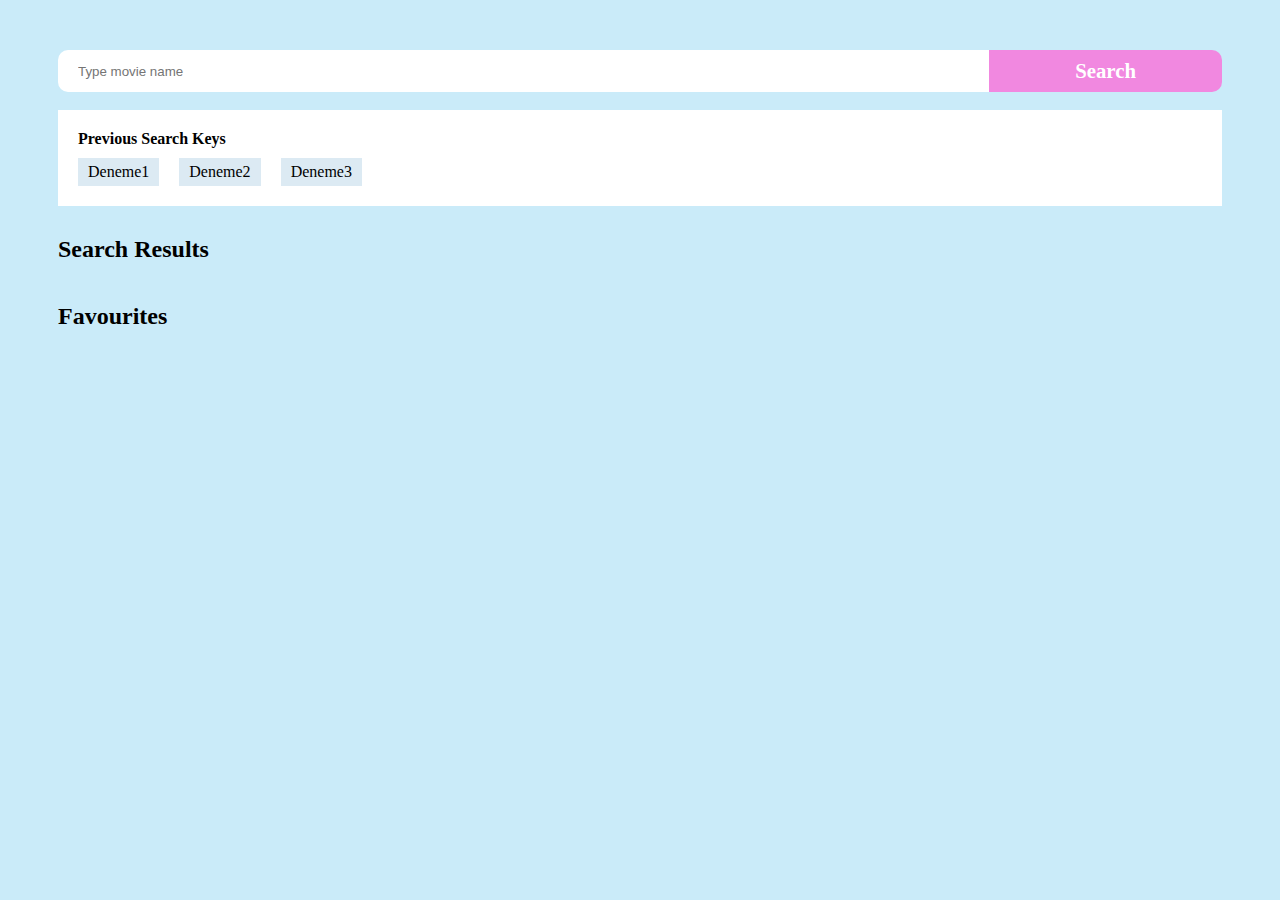
==== index.html @ 5def80c6 "HTML & CSS Template Generated Controller object created Search from api added Search handler added" ====
<!DOCTYPE html>
<html lang="en">
<head>
    <meta charset="UTF-8">
    <meta name="viewport" content="width=device-width, initial-scale=1.0">
    <title>SearchBox Case</title>
    <link rel="stylesheet" href="./src/css/style.css">
    <script src="https://code.jquery.com/jquery-3.5.1.js"></script>
    <link rel="stylesheet" href="https://cdnjs.cloudflare.com/ajax/libs/font-awesome/5.15.1/css/all.min.css" integrity="sha512-+4zCK9k+qNFUR5X+cKL9EIR+ZOhtIloNl9GIKS57V1MyNsYpYcUrUeQc9vNfzsWfV28IaLL3i96P9sdNyeRssA==" crossorigin="anonymous" />
    <script defer src="./src/js/main.js"></script>
</head>
<body>
    <div id="app">
        <div class="app-wrapper">
            <div id="search">
                <div class="search-input">
                    <input type="text" name="search-input" id="search-input" placeholder="Type movie name">
                    <div class="search-button">
                        <span>Search</span>
                    </div>
                </div>
                <div class="previous-search"> 
                    <div class="title">Previous Search Keys</div>
                    <div class="list">
                        <div class="list-item item1">
                            <span>Deneme1</span>
                            <em class="far fa-times-circle"></em>
                        </div>
                        <div class="list-item item2">
                            <span>Deneme2</span>
                            <em class="far fa-times-circle"></em>
                        </div>
                        <div class="list-item item3">
                            <span>Deneme3</span>
                            <em class="far fa-times-circle"></em>
                        </div>
                    </div>
                </div>
            </div>
        <div id="movie-list">
            <div id="result-list" class="list">
                <div class="list-wrapper">
                    <div class="desc">Search Results</div>
                    <div class="placeholder no-result">
                        <em class="fas fa-ban"></em> 
                        No Result
                    </div>
                    <div class="placeholder loading">
                        <em class="fas fa-circle-notch fa-spin"></em>
                        Loading
                    </div>
                    <div class="items">
                    </div>
                </div>
            </div>
            <div id="fav-list" class="list">
                <div class="list-wrapper">
                    <div class="desc"> Favourites</div>
                    <div class="items">
                    </div>
                </div>
            </div>
        </div>
    </div>
</body>
</html>
---- src/css/style.css ----
* {
    box-sizing: border-box;
}
input:focus{
    outline: none;
}
body{
    background-color: rgba(122, 204, 241,0.4);
}
#app{
    margin: 50px 10px;
}

#search .search-input{
    display: grid;
    grid-template: 'a' 
                   'a';
    height: 100px;
}
#search #search-input {
    border:none;
    border-radius: 10px 10px 0 0;
    text-align: center;
}
#search .search-button {
    position: relative;
    display: flex;
    align-items:center;
    justify-content:center;
    background-color: rgba(241, 136, 224,1);
    color: white;
    font-weight: 700;
    border-radius: 0 0 10px 10px;
    cursor: pointer;
}

#search .search-button.disabled {
    background-color: rgba(0,0,0,0.3);
    cursor: no-drop;
}
#search .search-button.disabled:hover {
    background-color: rgba(0,0,0,0.3);
}

#search .search-button:hover{
    background-color: rgba(241, 136, 224,0.7); ;
}
#search .search-button span {
    position: relative;
}
#search .search-button span::before{
    position: absolute;
    content: "\f002";
    font-family: "Font Awesome 5 Free";
    font-weight: 900;
    left: -30px;
    top: 50%;
    transform: translateY(-50%); 
}
#search .previous-search{
    background-color: white;
    padding: 20px;
    margin-top: 10px;
}

#search .previous-search .title{
    font-weight: 700
}

#search .previous-search .list{
    display: flex;
    gap: 20px;
    margin-top : 10px;
    flex-wrap: wrap;
}
#search .previous-search .list .list-item{
    background-color:rgba(156, 195, 221, 0.356);
    padding: 5px 10px;
    position: relative;
    cursor: pointer;
}

#search .previous-search .list .list-item em{
    position: absolute;
    top: -5px;
    right: -5px;
}
#movie-list .desc{
    font-size: 1.5em;
    font-weight: 700;
    padding-bottom: 10px;
}

#movie-list .placeholder{
    display: none;
    height: 250px;
    align-items:center;
    justify-content:center;
    font-size: 2em;
    border-radius: 10px;
    margin: 10px 0;
    color: rgba(0,0,0,0.3);
}
#movie-list .placeholder.show{
    display: flex;
}
#movie-list .list{
    margin-top: 30px;
}
.list .item-card {
    margin: 0 auto;
}

.list .item-card .poster{
    position: relative;
    background-color: midnightblue;
    border-radius: 10px 10px 0 0;
}
.list .item-card .poster .image{
    border-radius: 10px 10px 0 0;
    width: 100%;
    max-height: 400px;
}
.list .item-card .poster .overlay{
    position: absolute;
    bottom: 0;
    left: 0;
    right: 0;
    height: 100px;
    width: 100%;
    background-image: linear-gradient(to bottom,rgba(0,0,0,0),#000000);
}
.list .item-card .poster .overlay .item{
    position: absolute;
    bottom: 20px;
}

.list .item-card .poster .overlay .item .icon{ 
    cursor: pointer;
}

.list .item-card .poster .overlay .item .icon::before{
    content: "\f005";
    font-family: "Font Awesome 5 Free";
    font-weight: 400;    
}

.list .item-card .poster .overlay .item .fav.icon::before{
    font-weight: 900;  
}

.list .item-card .poster .overlay .item.rating{
    color: #fbc607;
    left: 20px
}
.list .item-card .poster .overlay .item.year{
    color: #fff;
    font-weight: 700;
    right: 20px;
}

.items{
    display: grid;
    gap: 20px;
}
.item-card{
    transition: all .5s ease;
}
.items .detail{
    background-color: #181a25;
    padding: 10px 20px;
    color: #fff;
    position: relative;
    border-radius: 0 0 10px 10px;
}

.items .detail .title{
    font-weight: 700;
    max-width: 50vw;
    text-overflow: ellipsis;
    overflow: hidden;
    white-space: nowrap; 
}

.items .detail .type{
    color: #6d7080;
    font-size: 0.8em
}

@media only screen and (min-width: 450px){
    .items{
        grid-template-columns: repeat(2, 1fr);
        align-items: center;
    }
    .items .detail .title{
        max-width: 35vw;
    }
}


@media only screen and (min-width: 1023px){
    #app{
        margin: 50px 50px;
    }
    #search .search-input{
        grid-template-columns: 4fr 1fr;
        height: 50px;
    }
    
    #search #search-input {
        border-radius: 10px 0 0 10px;
        text-align: left;
        padding-left: 20px;
    }
    #search .search-button {
        font-size: 1.3em;
        border-radius: 0 10px 10px 0;
        padding: 5px
    }


    .items{
        grid-template-columns: repeat(5, 1fr);
        align-items: start;
    }
    .list .item-card .poster .overlay{
        font-size: 0.8em;
    }
    .items .detail .title{
        max-width: 150px;
    }

    #list .item-card .image{
        height: 100px;
        width: 50px;
    }
    .list .item-card .poster .image{
        width: 200px;
        height: 250px;
    }
}
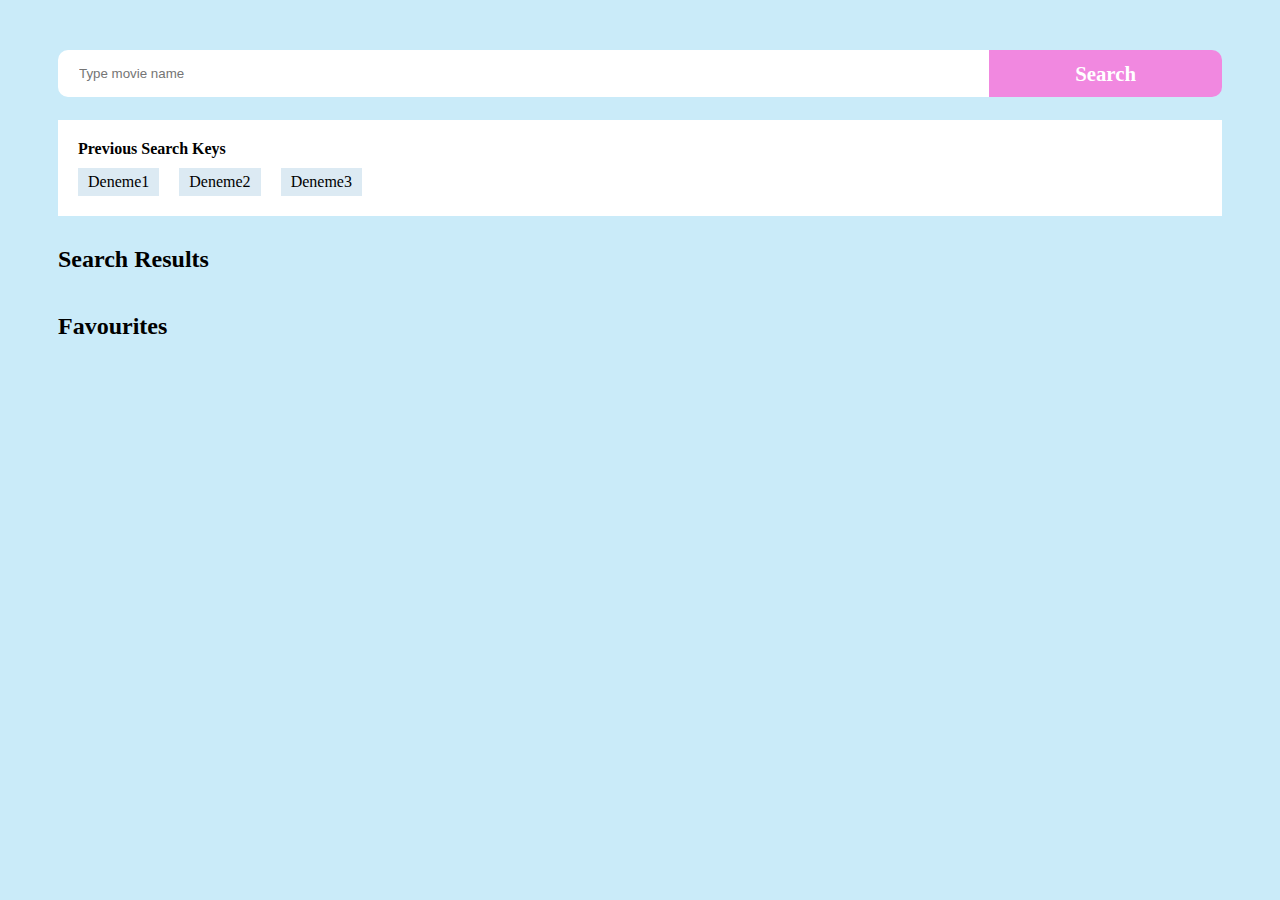
==== commit 5cc70075: "Search event bind to search button. Add and remove from favourite list added" ====
--- a/index.html
+++ b/index.html
@@ -18,6 +18,7 @@
                     <div class="search-button">
                         <span>Search</span>
                     </div>
+                    <div class="error">Please type at least 6 characters.</div>
                 </div>
                 <div class="previous-search"> 
                     <div class="title">Previous Search Keys</div>
--- a/src/css/style.css
+++ b/src/css/style.css
@@ -1,5 +1,6 @@
 * {
     box-sizing: border-box;
+    user-select:none;
 }
 input:focus{
     outline: none;
@@ -16,11 +17,13 @@
     grid-template: 'a' 
                    'a';
     height: 100px;
+    position: relative;
 }
 #search #search-input {
-    border:none;
+    border:1px solid transparent;
     border-radius: 10px 10px 0 0;
     text-align: center;
+
 }
 #search .search-button {
     position: relative;
@@ -32,11 +35,13 @@
     font-weight: 700;
     border-radius: 0 0 10px 10px;
     cursor: pointer;
+    transition: all 0.3s;
 }
 
 #search .search-button.disabled {
     background-color: rgba(0,0,0,0.3);
     cursor: no-drop;
+    transition: all 0.3s;
 }
 #search .search-button.disabled:hover {
     background-color: rgba(0,0,0,0.3);
@@ -53,9 +58,23 @@
     content: "\f002";
     font-family: "Font Awesome 5 Free";
     font-weight: 900;
-    left: -30px;
-    top: 50%;
-    transform: translateY(-50%); 
+    left:-30px;
+}
+#search .search-button.searching span::before{
+    content: "\f110";
+    animation: 2s rotate linear infinite
+}
+
+.error{
+    color: red;
+    font-size: 0.8em;
+    display: none;
+    position: absolute;
+    top: 20px;
+    right: 20px;
+}
+.has-error{
+    border: 1px red solid !important;
 }
 #search .previous-search{
     background-color: white;
@@ -109,6 +128,7 @@
 }
 .list .item-card {
     margin: 0 auto;
+    max-width: 300px;
 }
 
 .list .item-card .poster{
@@ -204,7 +224,7 @@
     }
     #search .search-input{
         grid-template-columns: 4fr 1fr;
-        height: 50px;
+        height: 60px;
     }
     
     #search #search-input {
@@ -212,13 +232,17 @@
         text-align: left;
         padding-left: 20px;
     }
+    .error{
+        bottom: 15px;
+        left: 20px;
+        top: auto;
+        right: auto;
+    }
     #search .search-button {
         font-size: 1.3em;
         border-radius: 0 10px 10px 0;
         padding: 5px
     }
-
-
     .items{
         grid-template-columns: repeat(5, 1fr);
         align-items: start;
@@ -238,4 +262,8 @@
         width: 200px;
         height: 250px;
     }
-}+}/*animations*/
+@keyframes rotate{
+    from {transform: rotate(0deg)}
+    to {transform: rotate(360deg)}
+  }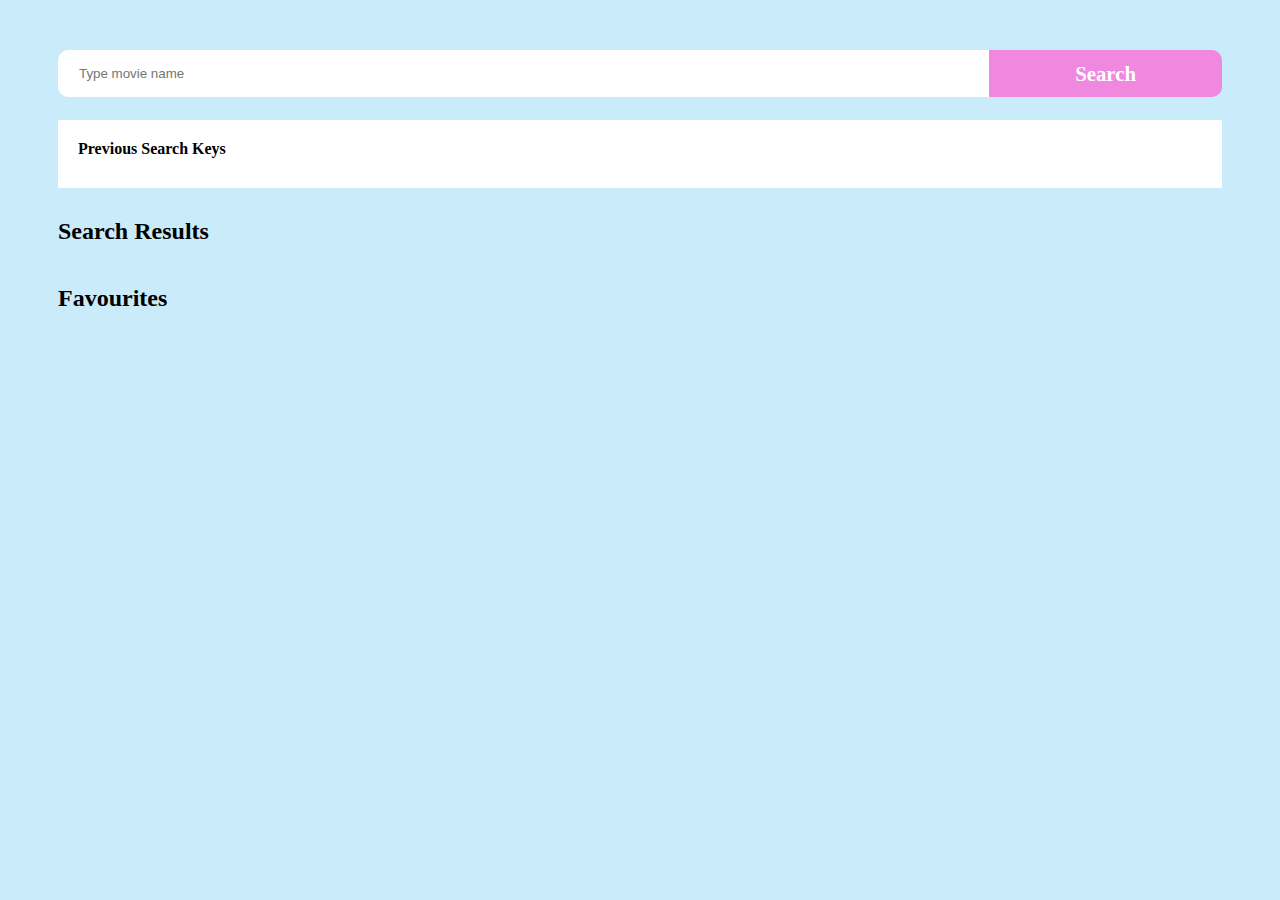
==== commit 4ba0eb14: "Previous search key feature added Removed unnecessary declerations" ====
--- a/index.html
+++ b/index.html
@@ -23,18 +23,6 @@
                 <div class="previous-search"> 
                     <div class="title">Previous Search Keys</div>
                     <div class="list">
-                        <div class="list-item item1">
-                            <span>Deneme1</span>
-                            <em class="far fa-times-circle"></em>
-                        </div>
-                        <div class="list-item item2">
-                            <span>Deneme2</span>
-                            <em class="far fa-times-circle"></em>
-                        </div>
-                        <div class="list-item item3">
-                            <span>Deneme3</span>
-                            <em class="far fa-times-circle"></em>
-                        </div>
                     </div>
                 </div>
             </div>
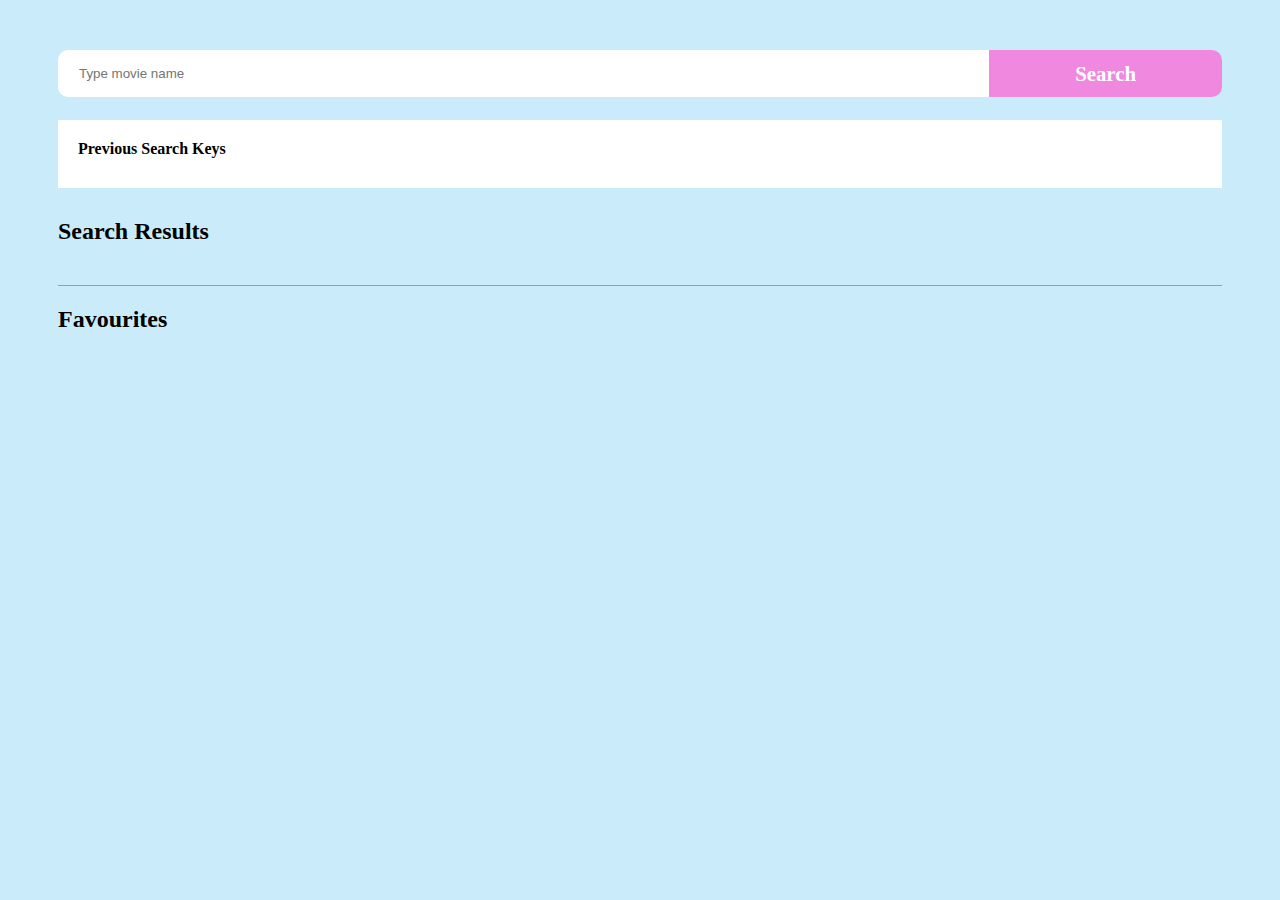
==== commit 9cf9395b: "Style changes and organize JS" ====
--- a/index.html
+++ b/index.html
@@ -13,8 +13,8 @@
     <div id="app">
         <div class="app-wrapper">
             <div id="search">
-                <div class="search-input">
-                    <input type="text" name="search-input" id="search-input" placeholder="Type movie name">
+                <div class="search-input-wrapper">
+                    <input type="text" autocomplete="off" name="search" id="search-input" placeholder="Type movie name">
                     <div class="search-button">
                         <span>Search</span>
                     </div>
--- a/src/css/style.css
+++ b/src/css/style.css
@@ -12,7 +12,7 @@
     margin: 50px 10px;
 }
 
-#search .search-input{
+#search .search-input-wrapper{
     display: grid;
     grid-template: 'a' 
                    'a';
@@ -35,13 +35,13 @@
     font-weight: 700;
     border-radius: 0 0 10px 10px;
     cursor: pointer;
-    transition: all 0.3s;
+    transition: background-color 0.3s;
 }
 
 #search .search-button.disabled {
     background-color: rgba(0,0,0,0.3);
     cursor: no-drop;
-    transition: all 0.3s;
+    transition: background-color 0.3s;
 }
 #search .search-button.disabled:hover {
     background-color: rgba(0,0,0,0.3);
@@ -70,12 +70,14 @@
     font-size: 0.8em;
     display: none;
     position: absolute;
-    top: 20px;
-    right: 20px;
+    top: 30px;
+    left: 50%;
+    transform: translateX(-50%);
 }
 .has-error{
     border: 1px red solid !important;
 }
+
 #search .previous-search{
     background-color: white;
     padding: 20px;
@@ -126,6 +128,11 @@
 #movie-list .list{
     margin-top: 30px;
 }
+#movie-list #fav-list{
+    padding-top: 20px;
+    border-top: 1px solid rgba(0,0,0,0.3)
+}
+
 .list .item-card {
     margin: 0 auto;
     max-width: 300px;
@@ -139,7 +146,7 @@
 .list .item-card .poster .image{
     border-radius: 10px 10px 0 0;
     width: 100%;
-    max-height: 400px;
+    height: 300px;
 }
 .list .item-card .poster .overlay{
     position: absolute;
@@ -222,7 +229,7 @@
     #app{
         margin: 50px 50px;
     }
-    #search .search-input{
+    #search .search-input-wrapper{
         grid-template-columns: 4fr 1fr;
         height: 60px;
     }
@@ -237,6 +244,7 @@
         left: 20px;
         top: auto;
         right: auto;
+        transform: none;
     }
     #search .search-button {
         font-size: 1.3em;
